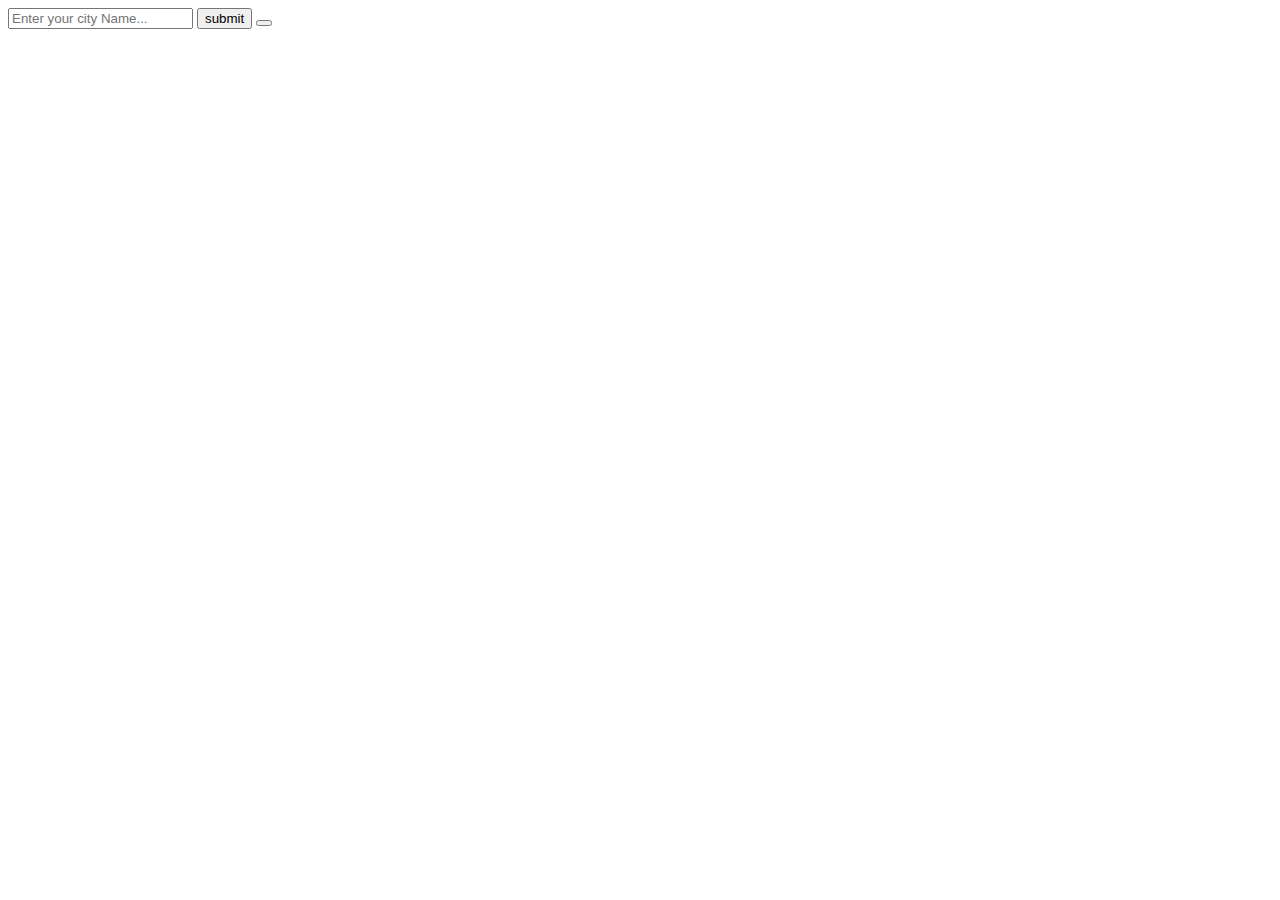
==== index.html @ 3dafae14 "Add files via upload" ====
<!DOCTYPE html>
<html lang="en">
<head>
    <meta charset="UTF-8">
    <meta http-equiv="X-UA-Compatible" content="IE=edge">
    <meta name="viewport" content="width=device-width, initial-scale=1.0">
    <title>weather report</title>

    <link rel="stylesheet" href="./index.css">

</head>

<body>
    <div class="container">
        <section class="main">
            <section class="inputs">
                <input type="text" placeholder="Enter your city Name..." id="cityinput">
                <input type="submit" value="submit" id="add">
                <button placeholder="submit" id="add"></button>
            </section>

            <section class="display">
                <div class="wrapper">
                    <h2 id="cityoutput"></h2>
                    <p id="description"></p>
                    <p id="temp"></p>
                    <p id="wind"></p>
                </div>
            </section>

        </section>
    </div>
    <script src="./index.js"></script>
</body>
</html>
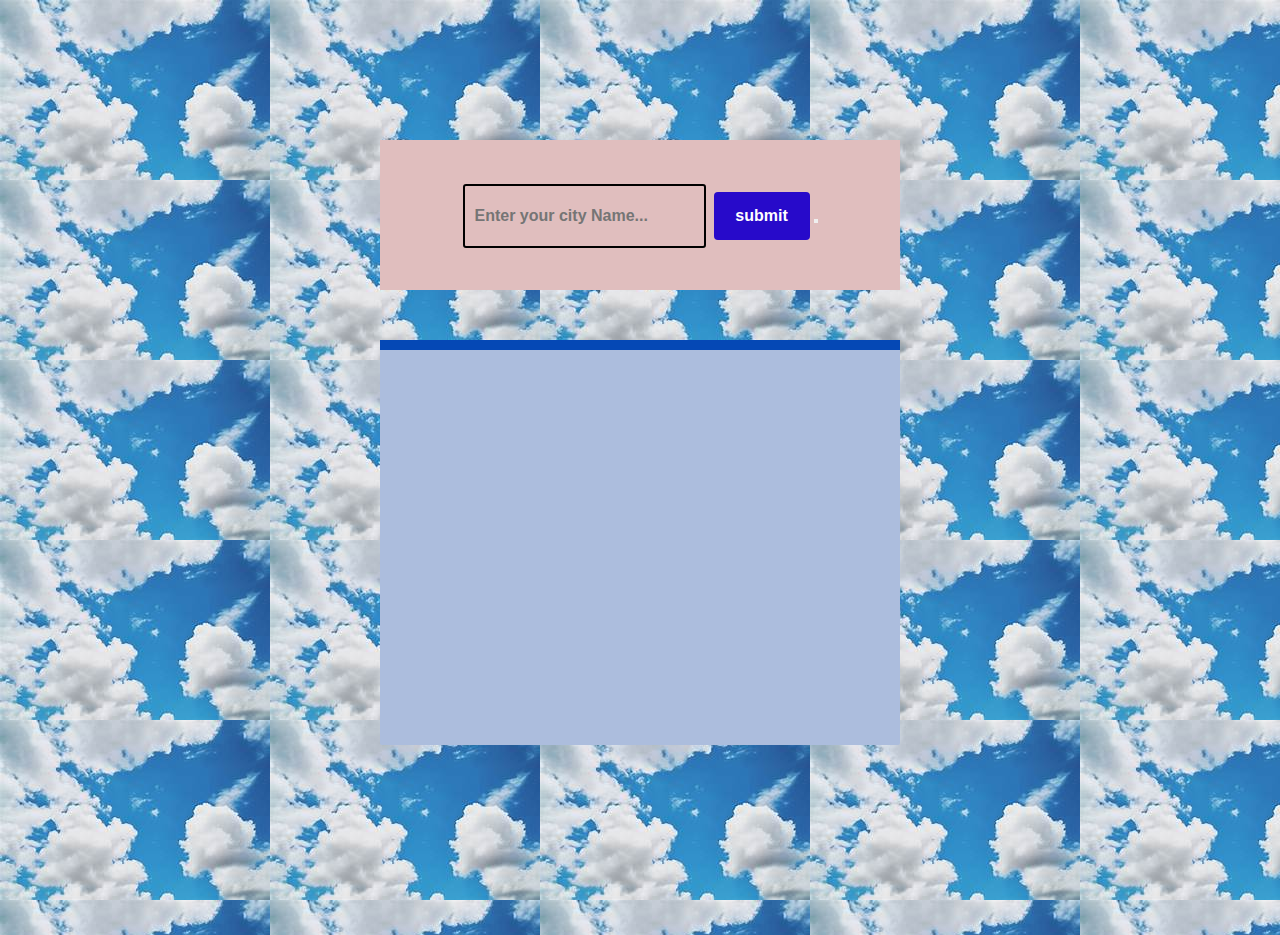
==== commit 565f6492: "Update index.html" ====
--- a/index.html
+++ b/index.html
@@ -6,7 +6,7 @@
     <meta name="viewport" content="width=device-width, initial-scale=1.0">
     <title>weather report</title>
 
-    <link rel="stylesheet" href="./index.css">
+    <link rel="stylesheet" href="Weather/index.css">
 
 </head>
 
@@ -30,6 +30,6 @@
 
         </section>
     </div>
-    <script src="./index.js"></script>
+    <script src="Weather/index.js"></script>
 </body>
-</html>+</html>
--- a/Weather/index.css
+++ b/Weather/index.css
@@ -0,0 +1,87 @@
+*{
+    margin: 0;
+    padding: 0;
+    box-sizing: border-box;
+}
+body
+{
+    background-image:url('./clouds.jpg') ;
+}
+.container
+{
+    width: 600px;
+    margin: 100px auto;
+    padding: 40px;
+}
+.inputs
+{
+    padding: 2rem 0 2rem 0;
+    text-align: center;
+    justify-content: center;
+    background: rgb(224, 190, 190);
+    height: 150px;
+}
+.inputs input[type="text"]
+{
+    height: 4rem;
+    background: #212121;
+    font-weight: bold;
+    font-size: 1rem;
+    padding: 10px;
+    border: none;
+    background-color: transparent;
+    border: 2px solid black;
+    border-radius: 3px;
+    margin-right: 4px;
+}
+.inputs input[type="submit"]{
+    height: 3rem;
+    width: 6rem;
+    background: #270aca;
+    font-weight: bold;
+    color: white;
+    font-size: 1rem;
+    margin-top: 20px;
+    border: none;
+    border-radius: 4px;
+}
+.display
+{
+    text-align: center;
+    width: 520px;
+    color: #16a864;
+}
+.wrapper{
+    margin: 0 9rm;
+    background-color: rgb(172, 189, 221);
+    height: 45vh;
+    margin: 50px auto;
+    border-radius: 2px;
+    
+}
+.wrapper h2
+{
+    padding: 5px 0;
+    text-align: center;
+    background: #0548b5;
+    color: white;
+
+}
+.wrapper p
+{
+    margin: 20px 50px;
+    margin-right: 20px;
+    text-align: left;
+    color: #04214c;
+    font-size: 23px;
+}
+.wrapper h2 span
+{
+    font-size: 26px;
+    color: #9beefb;
+}
+.wrapper p span
+{
+    color: #5e0df4;
+    font-size: 25px;
+}